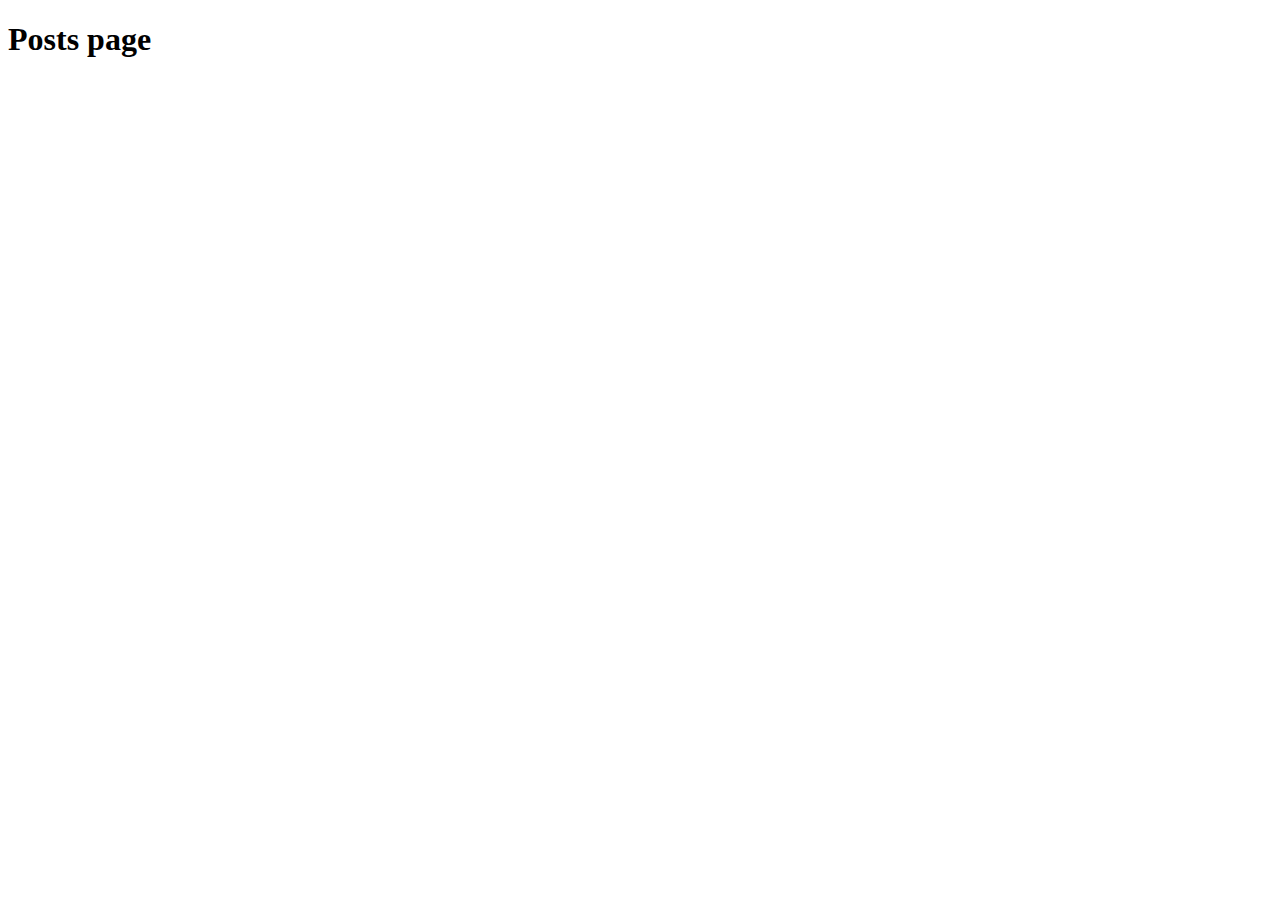
==== posts/posts.html @ cf8a450a "auth" ====
<!DOCTYPE html>
<html lang="en">

<head>
    <meta charset="UTF-8">
    <meta name="viewport" content="width=device-width, initial-scale=1.0">
    <title>Posts</title>
</head>

<body>

    <h1>Posts page</h1>

</body>

</html>
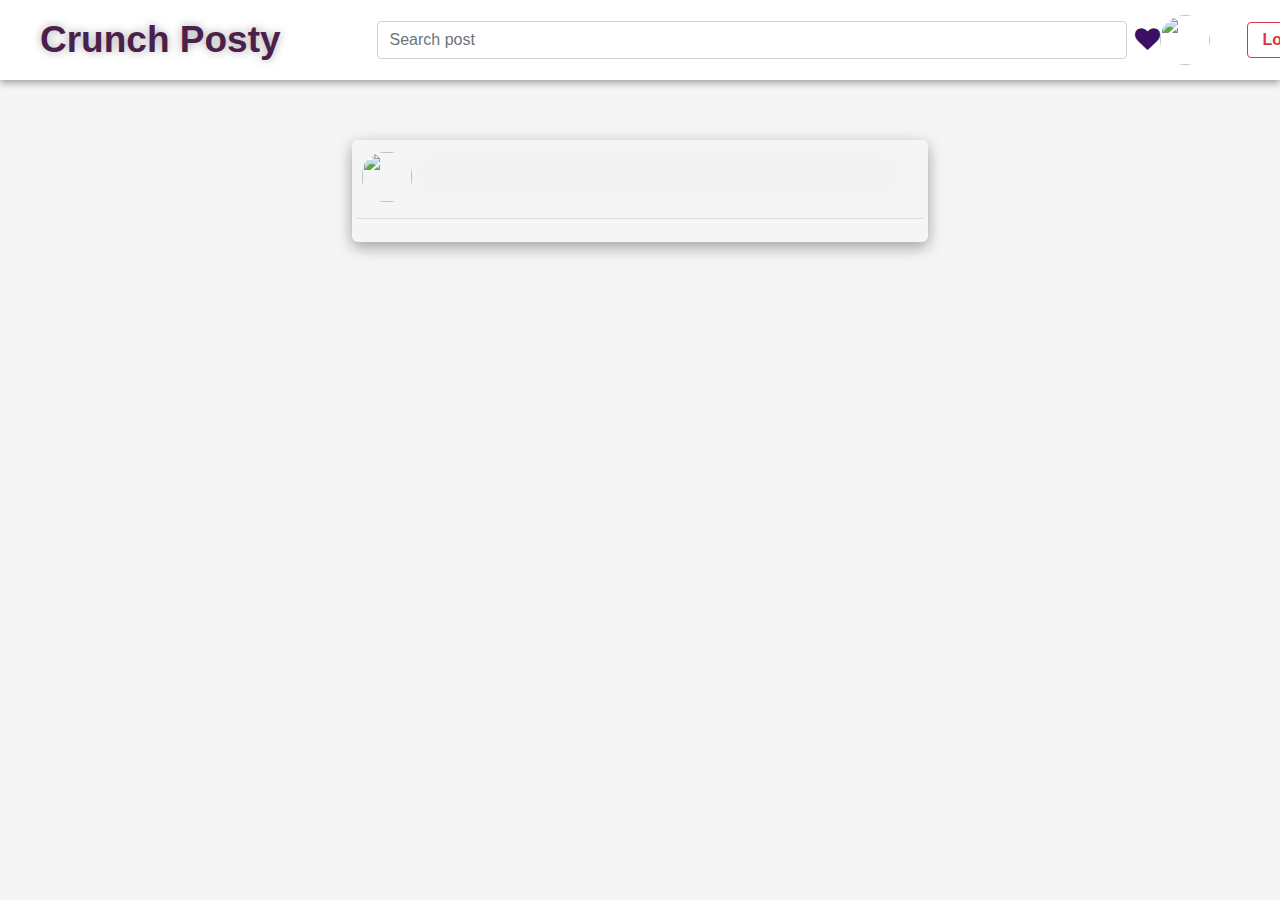
==== commit 4efa2cab: "posts functionality added" ====
--- a/posts/posts.html
+++ b/posts/posts.html
@@ -5,12 +5,184 @@
     <meta charset="UTF-8">
     <meta name="viewport" content="width=device-width, initial-scale=1.0">
     <title>Posts</title>
+    <link rel="stylesheet" href="posts.css">
+    <link rel="stylesheet" href="https://cdn.jsdelivr.net/npm/bootstrap@4.6.1/dist/css/bootstrap.min.css">
+    <link rel="stylesheet" href="https://cdnjs.cloudflare.com/ajax/libs/font-awesome/4.7.0/css/font-awesome.min.css">
 </head>
 
 <body>
 
-    <h1>Posts page</h1>
 
+
+
+    <div id="createPostPopup" class="createPostDiv">
+        <div class="postUpperDiv">
+            <p class="createPostHeading">Create Post</p>
+            <button class="closeBtn" onclick="closeDiv()"><i class="fa fa-times" aria-hidden="true"></i></button>
+        </div>
+        <hr>
+        <div id="createPostMainDiv">
+            <img id="profileInCreatePostDiv" class="userProfile" src="" alt=""><span id="userNameInPostDiv"></span>
+            <br>
+            <div id="postAreaDiv">
+                <div id="postDivTesting">
+                    <textarea class="writePostInputtt" type="text" id="writePostInput" autofocus="true"></textarea>
+                    <img src="" id="locationMapImg">
+                </div>
+                <br>
+
+                <div id="colorPickerDiv">
+                    <img onclick="showColorOptions()" id="colorPickerIcon" src="../icons/color-wheel.png" alt="">
+
+                    <div id="selectColorsDiv">
+                        <div id='closeColorPicker' onclick="hideColorPicker()" class='colors'><i
+                                class='fa fa-chevron-left' aria-hidden='true'></i>
+                        </div>
+                        <div onclick='thisBackgroundColor(this)' class='colors red' id='red'></div>
+                        <div onclick='thisBackgroundColor(this)' class='colors blue' id='blue'></div>
+                        <div onclick='thisBackgroundColor(this)' class='colors purple' id='purple'></div>
+                        <div onclick='thisBackgroundColor(this)' class='colors green' id='green'></div>
+                        <div onclick='thisBackgroundColor(this)' class='colors orange' id='orange'></div>
+                        <div onclick='thisBackgroundColor(this)' class='colors #383060' id='shadedC1'></div>
+                        <div onclick='thisBackgroundColor(this)' class='colors #f763eb' id='pink'></div>
+                        <div onclick='thisBackgroundColor(this)' class='colors #39d4ba' id='seaGreen'></div>
+                        <div onclick='thisBackgroundColor(this)' class='colors #b0717c' id='shadedC2'></div>
+                        <div onclick='thisBackgroundColor(this)' class='colors brown' id='brown'></div>
+                    </div>
+                </div>
+                <i class="fa fa-smile-o pickEmoji" aria-hidden="true"></i>
+            </div>
+        </div>
+
+        <div id="createPostlowerDiv">
+            <div id="addToYourPostDiv">
+                <p id="addToYourPostHeading">Add to your post</p>
+                <button onclick="pickLocation()" id="pickLocationBtn" class="addToPostButtons">
+                    <span class="pickLocationBtnText">Check in</span>
+                    <i class="fa fa-map-marker" aria-hidden="true"></i></button>
+                <button onclick="showFeelingDiv()" id="feelingBtn" class="addToPostButtons">
+                    <span class="feelingBtnText">Feeling/activity</span>
+                    <i class="fa fa-smile-o feelingEmoji" aria-hidden="true"></i></button>
+            </div>
+            <div id="postBtnDiv">
+                <button onclick="addPost()" class="postButton">Post</button>
+            </div>
+        </div>
+    </div>
+
+
+
+    <div id="feelingDivPopUp" class="feelingDiv">
+        <div id="feelingUpperDiv">
+            <button class="backToPostDivBtn" onclick="backToPostDiv()">
+                <i class="fa fa-arrow-left" aria-hidden="true"></i>
+            </button>
+            <p class="feelingHeadingText">How are you feeling</p>
+        </div>
+        <hr>
+
+        <div id="pickFeelingMainDiv">
+            <p class="feelingsHeading">Feelings</p>
+            <input type="text" class="searchFeelingInput" placeholder="Search">
+            <div id="pickFeelingsDiv">
+
+            </div>
+        </div>
+    </div>
+
+
+
+    <!-- Navbar -->
+    <nav id="my_nav" class="navbar navbar-expand-lg">
+        <a class="navbar-brand appName" href="#">
+            <span>Crunch Posty</span>
+        </a>
+        <button id="nav_toggle_btn" class="navbar-toggler" type="button" data-toggle="collapse"
+            data-target="#navbarText" aria-controls="navbarText" aria-expanded="false" aria-label="Toggle navigation">
+            <span><i class="fa fa-bars" aria-hidden="true"></i> </span>
+        </button>
+        <div class="collapse navbar-collapse" id="navbarText">
+            <ul class="navbar-nav mr-auto">
+                <input id="search_todo" class="form-control mr-sm-2" type="search" placeholder="Search post "
+                    onkeyup="searchTodo()" aria-label="Search">
+            </ul>
+
+            <ul class="navbar-nav mr-auto">
+                <i class="fa fa-heart" aria-hidden="true"></i>
+            </ul>
+            <div class="dropdown show">
+                <img id="user_profile_dropdown" class="userProfile" data-toggle="dropdown" aria-haspopup="true"
+                    aria-expanded="false" src="" alt="" />
+                <div class="dropdown-menu dropdown-menu-right">
+                    <div id="user_dropdown_img">
+                        <img id="user_profile_img" class="userProfile" src="" alt="">
+                    </div>
+                    <div id="user_name">
+                        <p id="hello_user">Hello,<br></p>
+                        <p id="profile_userName"></p>
+                    </div>
+
+                    <div class="features">
+                        <span><i class="fa fa-envelope email_icon" aria-hidden="true"></i></span>
+                        <span id="user_email"></span>
+                    </div>
+                    <hr>
+
+                    <div class="features">
+                        <a id="my_todos_link" href="#todos_div"><span><i class="fa fa-check icons"
+                                    aria-hidden="true"></i></span>
+                            <span class="features_names">My Todos</span></a>
+                    </div>
+                    <div class="features">
+                        <p onclick="addTodoDropdown()"><span><i class="fa fa-plus icons" aria-hidden="true"></i> </span>
+                            <span class="features_names">Add Todo</span>
+                        </p>
+                    </div>
+                    <hr>
+
+                    <div class="features">
+                        <p onclick="logOut()"><span><i class="fa fa-sign-out icons" aria-hidden="true"></i></span>
+                            <span class="features_names">Logout</span>
+                        </p>
+                    </div>
+                </div>
+            </div>
+
+            <!-- Navbar Logout Button -->
+            <button type="button" class="btn btn-outline-danger nav_logut_Btn" onclick="logOut()"><span
+                    style="font-weight: bold;">Logout</span></button>
+
+
+            <ul>
+        </div>
+    </nav>
+
+
+    <div id="mainDiv">
+        <div onclick="openCreatePostDiv()" class="whatsInMindDiv">
+            <img id="user_profile_In_mind" class="userProfile" src="" alt="">
+            <input type="text" id="whatsInMindInput" disabled />
+            <hr>
+        </div>
+
+        <div id="usersPostsDiv">
+
+        </div>
+
+    </div>
+
+    <script src="https://cdn.jsdelivr.net/npm/moment@2.29.4/moment.min.js"></script>
+    <script src="posts.js"></script>
+    <script src="https://ajax.googleapis.com/ajax/libs/jquery/3.5.1/jquery.min.js"> </script>
+    <script src="https://code.jquery.com/jquery-3.2.1.slim.min.js"
+        integrity="sha384-KJ3o2DKtIkvYIK3UENzmM7KCkRr/rE9/Qpg6aAZGJwFDMVNA/GpGFF93hXpG5KkN"
+        crossorigin="anonymous"></script>
+    <script src="https://cdn.jsdelivr.net/npm/popper.js@1.12.9/dist/umd/popper.min.js"
+        integrity="sha384-ApNbgh9B+Y1QKtv3Rn7W3mgPxhU9K/ScQsAP7hUibX39j7fakFPskvXusvfa0b4Q"
+        crossorigin="anonymous"></script>
+    <script src="https://cdn.jsdelivr.net/npm/bootstrap@4.0.0/dist/js/bootstrap.min.js"
+        integrity="sha384-JZR6Spejh4U02d8jOt6vLEHfe/JQGiRRSQQxSfFWpi1MquVdAyjUar5+76PVCmYl"
+        crossorigin="anonymous"></script>
 </body>
 
 </html>--- a/posts/posts.css
+++ b/posts/posts.css
@@ -0,0 +1,742 @@
+.createPostDiv {
+    display: none;
+    opacity: 0;
+    -webkit-animation: slide-down 1s ease-out;
+    position: absolute;
+    left: 30%;
+    top: 17%;
+    width: 10%;
+    box-shadow: rgba(0, 0, 0, 0.35) 0px 5px 15px;
+    background-color: rgb(255, 255, 255);
+    height: 463px;
+    border-radius: 10px;
+    /* overflow-y: auto; */
+}
+
+.createPostDiv.open {
+    margin: auto;
+    width: 35%;
+    display: block;
+    opacity: 1 !important;
+    -webkit-animation: slide-down 0.3s ease-out;
+}
+
+
+/* nzsdhfasjkfhsdkfjsdlfjsfjszfksdflsdkfsdfs */
+
+.feelingDiv {
+    display: none;
+    opacity: 0;
+    -webkit-animation: slide-down 1s ease-out;
+    position: absolute;
+    left: 30%;
+    top: 17%;
+    box-shadow: rgba(0, 0, 0, 0.35) 0px 5px 15px;
+    background-color: rgb(255, 255, 255);
+    height: 450px;
+    border-radius: 10px;
+    padding: 10px 5px 5px 5px;
+    /* display: flex;
+    flex-direction: column;
+    overflow: hidden; */
+    /* overflow-y: auto; */
+
+}
+
+.feelingDiv.openFeelingDiv {
+    margin: auto;
+    width: 32%;
+    display: block;
+    opacity: 1 !important;
+    -webkit-animation: slide-down 0.3s ease-out;
+}
+
+#feelingUpperDiv {
+    text-align: center;
+    padding: 10px 5px 5px 5px;
+}
+
+.backToPostDivBtn {
+    border: none;
+    border-radius: 50%;
+    font-size: 20px;
+    padding: 5px 15px 5px 15px;
+    float: left;
+}
+
+
+.backToPostDivBtn:hover {
+    background-color: lightgrey;
+}
+
+
+.feelingHeadingText {
+    display: inline;
+    font-size: 20px;
+    font-weight: bold;
+}
+
+#pickFeelingMainDiv {
+    padding: 0px 6px 10px 0px;
+    /* overflow-y: auto; */
+}
+
+.feelingsHeading {
+    color: purple;
+    font-size: 19px;
+    font-weight: 500;
+    text-decoration: underline;
+    margin-left: 15px;
+    text-decoration-thickness: 3px;
+}
+
+.searchFeelingInput {
+    border-radius: 15px;
+    width: 97%;
+    border: none;
+    background-color: rgb(218, 218, 218);
+    height: 34px;
+    margin-left: 13px;
+    margin-bottom: 20px;
+    padding: 5px 5px 5px 10px;
+}
+
+
+#pickFeelingsDiv {
+    text-align: center;
+    height: 260px;
+    overflow-y: auto;
+}
+
+.feelingsBtns {
+    width: 47%;
+    margin: 2px 5px 5px 2px;
+    text-align: start;
+    border: none;
+    background: none;
+    padding: 9px 5px 13px 5px;
+    border-radius: 7px;
+}
+
+.feelingsBtns:hover {
+    background-color: rgb(197, 196, 196);
+}
+
+.feelingBtnEmoji {
+    font-size: 18px;
+    border-radius: 20px;
+    background-color: rgb(218, 218, 218);
+    padding: 6px;
+    margin-right: 10px;
+}
+
+
+
+/* djfhksdfhfskdfhdsfjsdkfhsdfs */
+
+
+.postUpperDiv {
+    padding: 10px 5px 5px 5px;
+    text-align: center;
+}
+
+
+.createPostHeading {
+    font-size: 22px;
+    font-weight: 600;
+    display: inline;
+}
+
+
+#profileInCreatePostDiv {
+    height: 40px;
+    display: inline;
+}
+
+#userNameInPostDiv {
+    font-size: 16px;
+    font-weight: 500;
+    color: rgb(106, 106, 106);
+}
+
+.closeBtn {
+    float: right;
+    border: none;
+    border-radius: 50%;
+    font-size: 20px;
+    padding: 5px 15px 5px 15px;
+}
+
+.closeBtn:hover {
+    background-color: lightgrey;
+}
+
+
+#postAreaDiv {
+    padding-left: 10px;
+    padding-bottom: 10px;
+}
+
+#postDivTesting {
+    height: 150px;
+}
+
+.writePostInputtt {
+    width: 95%;
+    outline: none;
+    border: none;
+    height: 145px;
+    font-size: 21px;
+    margin-top: 10px;
+    margin-left: 5px;
+    color: grey;
+    font-weight: 500;
+}
+
+.writePostInputtt::placeholder {
+    color: lightslategray;
+}
+
+.textAreaStyleForColor {
+    text-align: center;
+    color: white;
+}
+
+.textAreaStyleForColor::placeholder {
+    color: white;
+}
+
+
+#colorPickerDiv {
+    display: inline-block;
+    padding-top: 7px;
+    padding-left: 10px;
+}
+
+#colorPickerIcon {
+    height: 30px;
+    cursor: pointer;
+    padding-right: 10px;
+}
+
+#selectColorsDiv {
+    display: none;
+    cursor: pointer
+}
+
+.colors {
+    display: inline;
+    padding: 4px 17px 4px 17px;
+    border-radius: 5px;
+    margin-right: 7px;
+}
+
+.selectedColorForPost {
+    border: 1.5px solid white;
+}
+
+#closeColorPicker {
+    background-color: rgb(228, 233, 237);
+}
+
+#red {
+    background-color: red;
+}
+
+#blue {
+    background-color: rgb(29, 29, 239);
+}
+
+#green {
+    background-color: rgb(28, 164, 28);
+}
+
+#purple {
+    background-color: purple;
+}
+
+#orange {
+    background-color: orange;
+}
+
+#shadedC1 {
+    background-color: #383060;
+}
+
+#brown {
+    background-color: brown;
+}
+
+#pink {
+    background-color: #f763eb;
+}
+
+#seaGreen {
+    background-color: #39d4ba;
+}
+
+#shadedC2 {
+    background-color: #b0717c;
+}
+
+
+.pickEmoji {
+    float: right;
+    padding: 7px 20px 5px 5px;
+    font-size: 30px !important;
+    color: rgb(168, 167, 167);
+}
+
+.pickEmoji:hover {
+    color: grey;
+}
+
+#addToYourPostDiv {
+    border: 1px solid rgb(197, 195, 195);
+    border-radius: 10px;
+    margin: 15px 15px 10px 15px;
+    padding: 10px 13px 10px 12px;
+}
+
+#addToYourPostHeading {
+    color: slategrey;
+    display: inline;
+}
+
+.feelingEmoji {
+    font-size: 27px !important;
+    color: rgb(216, 216, 18);
+}
+
+.feelingEmoji:hover {
+    text-shadow: 0 0 12px rgb(192, 186, 186)
+}
+
+.fa-map-marker {
+    color: rgb(228, 18, 18);
+    font-size: 27px !important;
+    font-weight: bold;
+}
+
+.fa-map-marker:hover {
+    text-shadow: 0 0 12px rgb(147, 143, 143)
+}
+
+
+#feelingBtn,
+#pickLocationBtn {
+    position: relative;
+    float: right;
+    width: 45px;
+    background: none;
+    border: none;
+}
+
+#feelingBtn .feelingBtnText,
+#pickLocationBtn .pickLocationBtnText {
+    visibility: hidden;
+    background-color: black;
+    color: #fff;
+    text-align: center;
+    border-radius: 6px;
+    padding: 6px 5px 6px 5px;
+
+    /* Position the tooltip */
+    position: absolute;
+    z-index: 1;
+    /* width: 120px; */
+    bottom: 100%;
+    left: 50%;
+    margin-left: -60px;
+    font-size: 14px;
+    box-shadow: rgba(0, 0, 0, 0.24) 0px 3px 8px;
+}
+
+#feelingBtn:hover .feelingBtnText,
+#pickLocationBtn:hover .pickLocationBtnText {
+    visibility: visible;
+}
+
+
+
+
+#postBtnDiv {
+    text-align: center;
+    margin-top: 13px;
+}
+
+.postButton {
+    width: 93%;
+    border-radius: 6px;
+    padding-top: 5px;
+    padding-bottom: 5px;
+    font-size: 18px;
+    font-weight: 600;
+    color: white;
+    background-color: purple;
+    border: none;
+}
+
+
+@-webkit-keyframes slide-down {
+    0% {
+        opacity: 0;
+        -webkit-transform: translate3d(10%);
+    }
+
+    100% {
+        opacity: 1;
+        -webkit-transform: translate3d(0);
+    }
+}
+
+
+
+
+
+/* Navbar styling */
+#my_nav {
+    padding: 7px 40px 7px 40px;
+    background-color: white;
+    box-shadow: rgba(0, 0, 0, 0.35) 0px 3px 7px;
+}
+
+.appName {
+    font-size: 37px !important;
+    font-weight: bold;
+    color: rgb(74, 32, 74);
+    text-shadow: 0 0 10px rgb(166, 166, 166);
+    font-family: sans-serif
+}
+
+/* .appName:hover {
+    color: black;
+} */
+
+/* Navbar logout button */
+.nav_logut_Btn {
+    margin-left: 17px !important;
+    padding: 5px 15px 5px 15px !important;
+}
+
+/* Navbar User Profile dropdown Styling  */
+#user_profile_dropdown,
+#user_profile_img {
+    width: 50px;
+    height: 50px;
+    border-radius: 50%;
+    margin-left: 0px;
+    margin-right: 20px;
+    cursor: pointer;
+}
+
+.dropdown-menu {
+    width: 300px !important;
+    height: 285px !important;
+    background-color: whitesmoke;
+    box-shadow: 0 2px 5px 0 rgba(0, 0, 0, 0.2), 0 4px 15px 0 rgba(0, 0, 0, 0.19);
+}
+
+#user_dropdown_img {
+    display: inline-block;
+    vertical-align: top;
+    margin-top: 12px;
+    margin-left: 5px;
+}
+
+#user_name {
+    display: inline-block;
+    margin-top: 9px;
+}
+
+.fa-heart {
+    color: rgb(59, 16, 99);
+    font-size: 25px !important;
+}
+
+#hello_user {
+    margin-bottom: 1px;
+    font-size: 14px;
+    color: rgb(114, 112, 112);
+}
+
+#profile_userName {
+    font-size: 20px;
+    font-weight: 700;
+}
+
+.features {
+    margin: 5px 5px 15px 15px;
+}
+
+.icons {
+    font-size: 17px !important;
+    padding-right: 7px;
+    color: rgb(6, 49, 6);
+    cursor: pointer;
+}
+
+.email_icon {
+    color: grey !important;
+    font-size: 13px !important;
+}
+
+#user_email {
+    color: grey;
+    font-size: 15px;
+    margin-left: 3px;
+}
+
+.features_names {
+    color: rgb(3, 29, 3);
+    font-size: 17px;
+    font-weight: 600;
+    cursor: pointer;
+}
+
+#my_todos_link {
+    text-decoration: none;
+}
+
+/*  Navbar dropdown Styling End */
+
+
+/* Navbar Search Todo styling */
+#search_todo {
+    width: 750px !important;
+    margin-left: 80px;
+}
+
+@media screen and (max-width: 1250px) {
+    #search_todo {
+        width: 600px !important;
+    }
+
+    #todo_field {
+        width: 700px !important;
+    }
+
+}
+
+@media screen and (max-width: 1160px) {
+    #search_todo {
+        width: 500px !important;
+        margin-left: 20px;
+    }
+
+
+}
+
+@media screen and (max-width: 992px) {
+    #search_todo {
+        width: 100% !important;
+        margin-left: 0px;
+        margin-top: 20px;
+        margin-bottom: 20px;
+    }
+
+    /* user profile dropdown responsivness */
+    #user_profile_dropdown {
+        width: 40px;
+        height: 40px;
+        border-radius: 50%;
+        margin-left: 0px;
+        cursor: pointer;
+    }
+
+    /* nav logout button responsiveness */
+    .nav_logut_Btn {
+        margin-left: 0px !important;
+        padding: 5px 15px 5px 15px !important;
+        font-weight: bold !important;
+    }
+
+}
+
+.fa-bars {
+    color: white;
+    font-size: 25px !important;
+}
+
+/* Navbar Search Todo styling End*/
+
+
+
+html,
+body {
+    height: 100%;
+    margin: 0;
+}
+
+
+.whatsInMindDiv {
+    width: 45%;
+    margin: auto;
+    color: black;
+    margin-top: 60px;
+    padding: 7px 5px 7px 5px;
+    box-shadow: rgba(0, 0, 0, 0.35) 0px 5px 15px;
+    border-radius: 6px;
+    margin-bottom: 30px;
+}
+
+#user_profile_In_mind {
+    width: 50px;
+    height: 50px;
+    border-radius: 45%;
+    margin: 5px 0px 0px 5px;
+    cursor: pointer;
+}
+
+#whatsInMindInput {
+    width: 85%;
+    border-radius: 20px;
+    height: 40px;
+    border: 1px solid;
+    background-color: rgb(243, 243, 243);
+    padding: 10px;
+    font-size: 18px;
+    border: 1px solid rgb(243, 243, 243);
+}
+
+#whatsInMindInput:hover {
+    background-color: rgb(231, 230, 230);
+}
+
+
+
+#usersPostsDiv {
+    text-align: center;
+}
+
+.postDiv {
+    /* height: 400px; */
+    width: 33%;
+    margin: auto;
+    background-color: white;
+    box-shadow: rgba(0, 0, 0, 0.25) 0px 2px 9px;
+    border-radius: 7px;
+    margin-bottom: 19px;
+    padding: 0;
+}
+
+.postUpperDiv {
+    padding-top: 15px;
+    padding-left: 10px;
+}
+
+.userAvatarInPost {
+    height: 40px;
+    display: inline;
+    float: left;
+    border-radius: 45%;
+    cursor: pointer;
+    padding: 2px;
+    margin-right: 9px;
+    box-shadow: rgba(0, 0, 0, 0.25) 0px 2px 9px;
+}
+
+.userNameInPost {
+    float: left;
+    font-size: 16px;
+    text-align: start;
+    line-height: 0px;
+    padding-top: 9px;
+    margin: 0;
+    font-weight: 500;
+}
+
+.timeOfPost {
+    float: left;
+    text-align: start;
+    font-size: 11.5px;
+    padding-top: 3px;
+    line-height: 0px;
+    color: rgb(172, 170, 170);
+}
+
+.postMainDiv {
+    margin-top: 35px;
+    padding: 5px;
+    min-height: 190px;
+    align-items: center;
+    justify-content: center;
+    display: flex;
+    width: 100%;
+    border-top: 0.2px solid rgb(204, 202, 202);
+}
+
+.postContent {
+    font-size: 20px;
+
+}
+
+.postFooterDiv {
+    margin-top: 10px;
+    border-top: 0.2px solid rgb(204, 202, 202);
+}
+
+.footerBtns {
+    width: 27%;
+    margin: 10px 7px 5px 7px;
+    background: none;
+    border: none;
+}
+
+.footerBtns:hover {
+    background-color: rgb(233, 233, 233);
+}
+
+.footerBtnIcons {
+    padding-right: 10px;
+    font-weight: bold !important;
+    font-size: 17px !important;
+    color: grey;
+}
+
+.footerBtnText {
+    font-size: 15px;
+    font-weight: 700;
+    color: rgb(93, 92, 92);
+}
+
+
+/* LOADER */
+/*             LOADER STYLING              */
+#loader {
+    /* position: relative; */
+    transform: translate(0, -50%);
+    position: absolute;
+    border: 4px solid rgb(205, 202, 202);
+    border-radius: 50%;
+    border-top: 4px solid slateblue;
+    right: 30px;
+    width: 25px;
+    height: 25px;
+    -webkit-animation: spin 2s linear infinite;
+    /* Safari */
+    /* box-shadow: 0 4px 8px 0 rgba(0, 0, 0, 0.2), 0 6px 20px 0 rgba(0, 0, 0, 0.19); */
+    animation: spin 2s linear infinite;
+    display: inline;
+}
+
+/* Safari */
+@-webkit-keyframes spin {
+    0% {
+        -webkit-transform: rotate(0deg);
+    }
+
+    100% {
+        -webkit-transform: rotate(360deg);
+    }
+}
+
+@keyframes spin {
+    0% {
+        transform: rotate(0deg);
+    }
+
+    100% {
+        transform: rotate(360deg);
+    }
+}